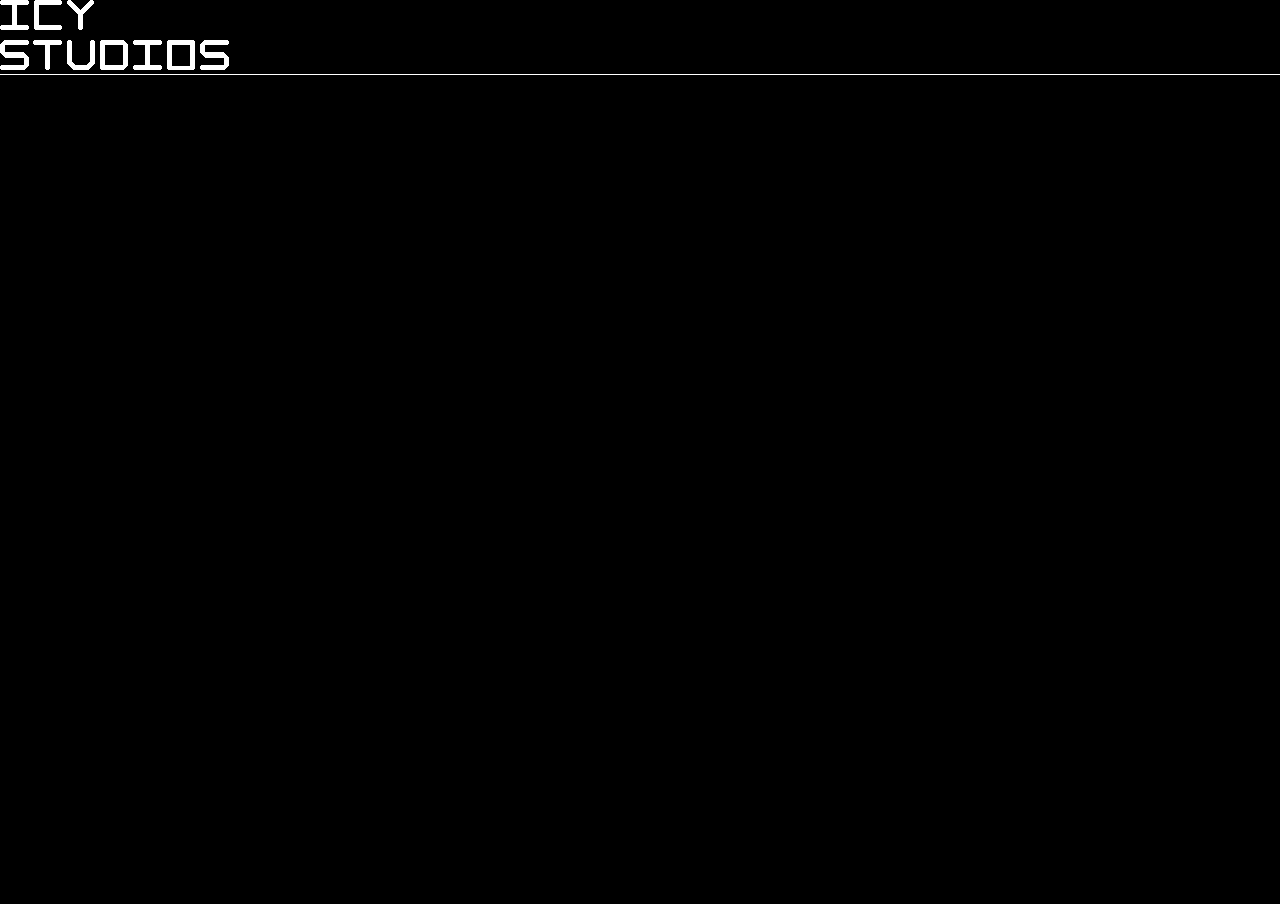
==== index.html @ 3e1d18d1 "added main page" ====
﻿<!DOCTYPE html>

<html lang="en" xmlns="http://www.w3.org/1999/xhtml">
<head>
    <meta charset="utf-8" />
    <title>Icy Studios</title>
    <link rel="stylesheet" href="index.css" />
</head>
<body scroll="no">
    <!--
    <ul class="topbar">
        <li class="link"><a href="/"><img src="./Assets/Logo-White.png" /></a></li>
    </ul>
    -->
    <div class="container">
        <ul class="topbar">
            <li class="link" data-link="/"><img src="./Assets/Logo-White.png" /></a></li>
        </ul>
        <iframe id="page" src="https://google.com" frameborder="0" marginheight="0" marginwidth="0"></iframe>
    </div>
</body>
</html>
---- index.css ----
﻿@import url('https://fonts.googleapis.com/css2?family=Fredoka&display=swap');

body {
    background-color: black;
    margin: 0;
    height: 100%;
    overflow: hidden;
}

ul.topbar {
    z-index: 1;
    margin: 0;
    padding: 0;
    position: fixed;
    top: 0;
    width: 100%;
    background-color: black;
    overflow: hidden;
    border-bottom: 1px solid white;
}

li.link {
    float: left;
}

li.link a {
    display: block;
    color: white;
    text-align: center;
    padding: 14px 16px;
    text-decoration: none;
    font-family: 'Fredoka', sans-serif;
    border-right: 1px solid white;
}

div.container {
    width: 100%;
    height: 100%;
    position: absolute;
}

iframe {
    position: relative;
    z-index: 0;
    margin: 0;
    padding: 0;
    width: 100%;
    height: 100%;
}
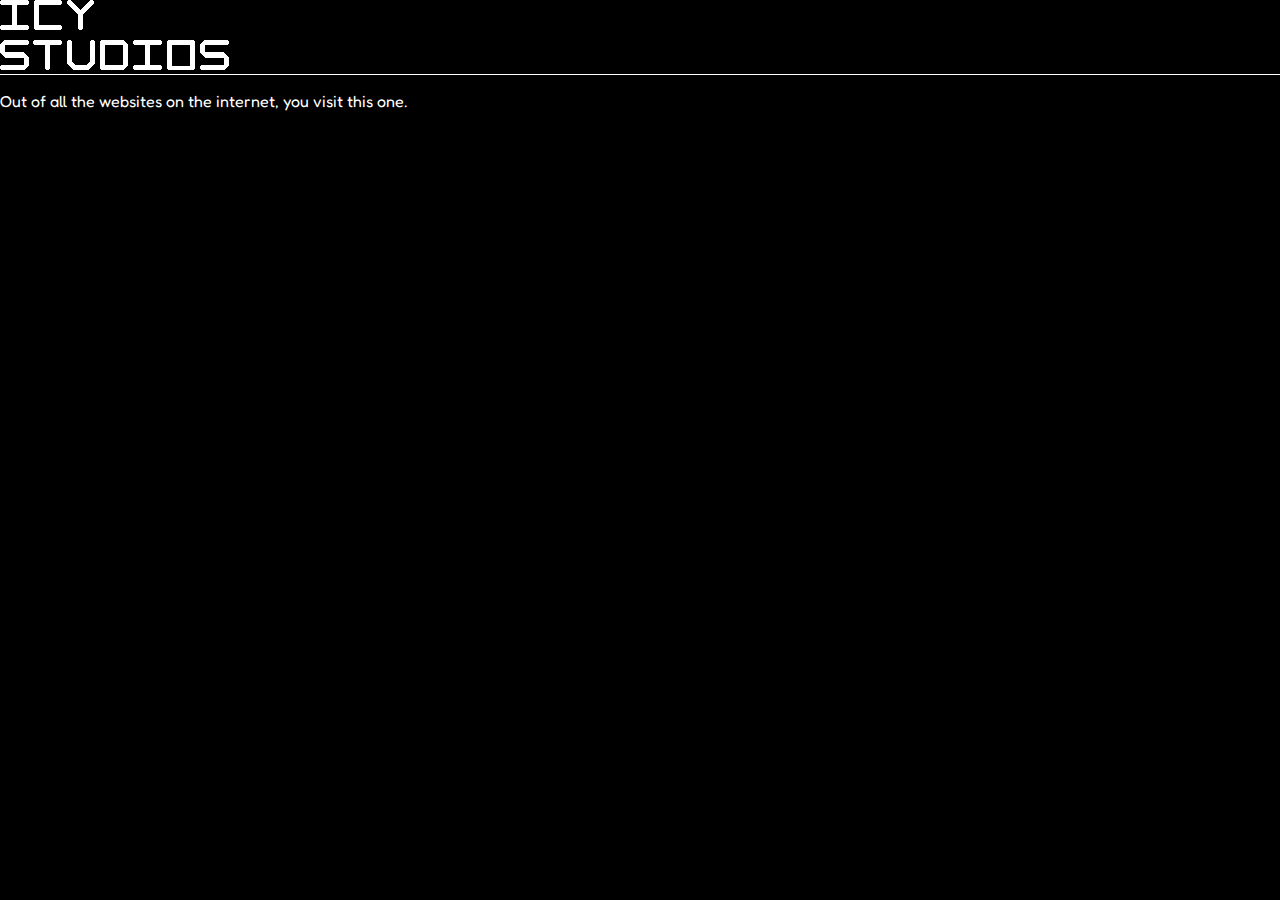
==== commit e3228237: "a" ====
--- a/index.html
+++ b/index.html
@@ -12,11 +12,12 @@
         <li class="link"><a href="/"><img src="./Assets/Logo-White.png" /></a></li>
     </ul>
     -->
-    <div class="container">
-        <ul class="topbar">
-            <li class="link" data-link="/"><img src="./Assets/Logo-White.png" /></a></li>
-        </ul>
-        <iframe id="page" src="https://google.com" frameborder="0" marginheight="0" marginwidth="0"></iframe>
-    </div>
+    <ul class="topbar">
+        <li class="link"><img src="./Assets/Logo-White.png" /></a></li>
+    </ul>
+    <noscript>no funny quotes without script support! maybe that's why your here...</noscript>
+    <p id="funni"></p>
+
+    <script src="index.ts"></script>
 </body>
 </html>--- a/index.css
+++ b/index.css
@@ -5,13 +5,14 @@
     margin: 0;
     height: 100%;
     overflow: hidden;
+    color: white;
+    font-family: 'Fredoka', sans-serif;
 }
 
 ul.topbar {
     z-index: 1;
     margin: 0;
     padding: 0;
-    position: fixed;
     top: 0;
     width: 100%;
     background-color: black;
@@ -29,21 +30,5 @@
     text-align: center;
     padding: 14px 16px;
     text-decoration: none;
-    font-family: 'Fredoka', sans-serif;
     border-right: 1px solid white;
-}
-
-div.container {
-    width: 100%;
-    height: 100%;
-    position: absolute;
-}
-
-iframe {
-    position: relative;
-    z-index: 0;
-    margin: 0;
-    padding: 0;
-    width: 100%;
-    height: 100%;
 }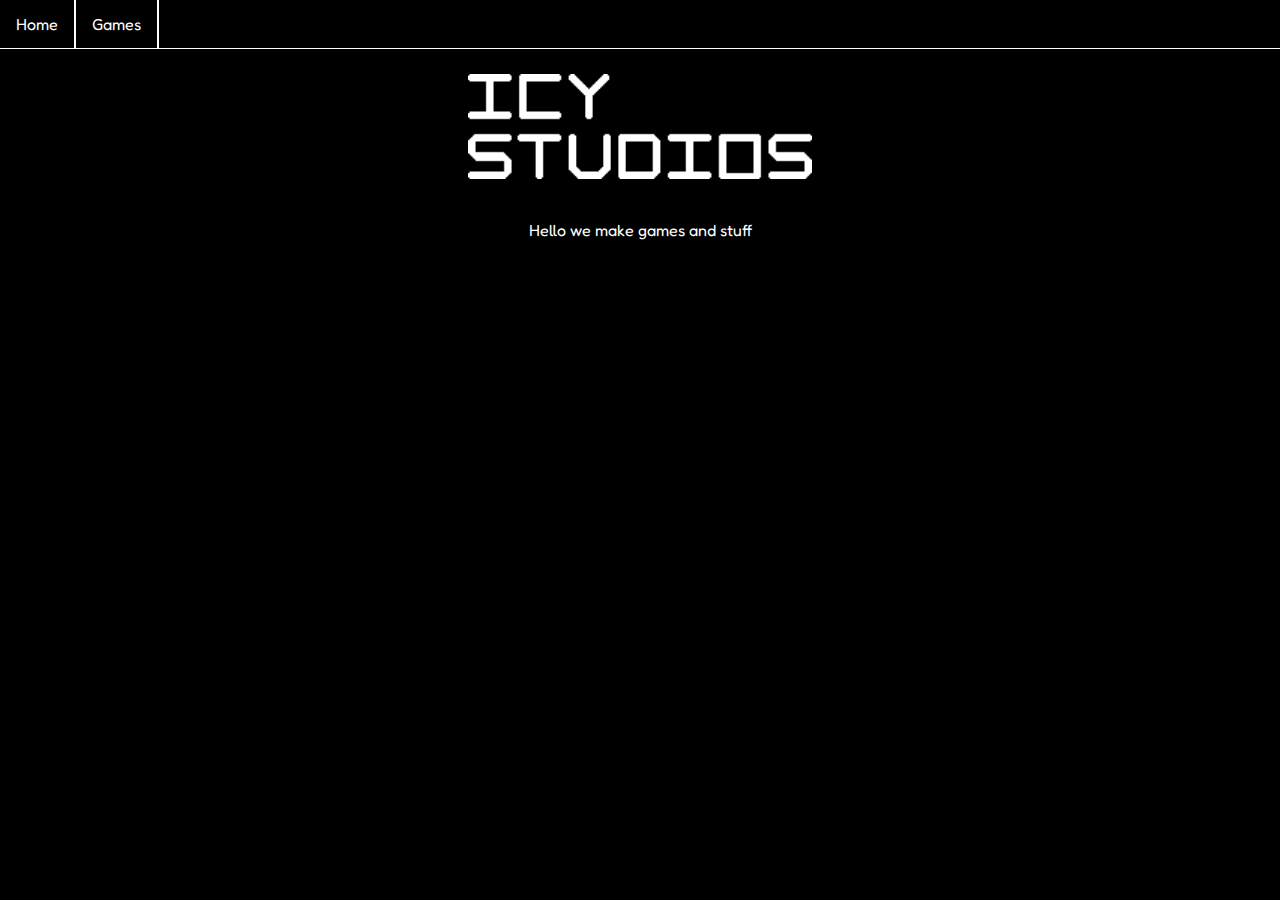
==== commit 9746dae5: "remove Discord Login" ====
--- a/index.html
+++ b/index.html
@@ -4,7 +4,7 @@
 <head>
     <meta charset="utf-8" />
     <title>Icy Studios</title>
-    <link rel="stylesheet" href="index.css" />
+    <link rel="stylesheet" href="/Assets/index.css" />
 </head>
 <body scroll="no">
     <!--
@@ -13,11 +13,15 @@
     </ul>
     -->
     <ul class="topbar">
-        <li class="link"><img src="./Assets/Logo-White.png" /></a></li>
+        <li class="leftlink"><a href="/">Home</a></li>
+
+        <li class="leftlink"><a href="/Games/">Games</a></li>
     </ul>
-    <noscript>no funny quotes without script support! maybe that's why your here...</noscript>
-    <p id="funni"></p>
-
-    <script src="index.ts"></script>
+    <div id="content">
+        <img id="logo" width="344" height="105" style="image-rendering: optimizeSpeed" src="Assets/Logo-White.png" />
+    </div>
+    <div id="content">
+        <p>Hello we make games and stuff</p>
+    </div>
 </body>
 </html>--- a/Assets/index.css
+++ b/Assets/index.css
@@ -0,0 +1,59 @@
+﻿@import url('https://fonts.googleapis.com/css2?family=Fredoka&display=swap');
+
+body {
+    background-color: black;
+    margin: 0;
+    height: 100%;
+    overflow: hidden;
+    color: white;
+    font-family: 'Fredoka', sans-serif;
+}
+
+div#content {
+    padding-top: 25px;
+    display: flex;
+    justify-content: center;
+    align-items: center;
+}
+
+ul.topbar {
+    z-index: 1;
+    margin: 0;
+    padding: 0;
+    top: 0;
+    width: 100%;
+    background-color: black;
+    overflow: hidden;
+    border-bottom: 1px solid white;
+    
+}
+
+li.leftlink {
+    float: left;
+    border-right: 1px solid white;
+    list-style-type: none;
+}
+
+li.leftlink a {
+    display: block;
+    color: white;
+    text-align: center;
+    padding: 14px 16px;
+    text-decoration: none;
+    border-right: 1px solid white;
+}
+
+li.rightlink {
+    float: right;
+    border-left: 1px solid white;
+    list-style-type: none;
+}
+
+li.rightlink a {
+    display: block;
+    color: white;
+    text-align: center;
+    padding: 14px 16px;
+    text-decoration: none;
+    border-left: 1px solid white;
+}